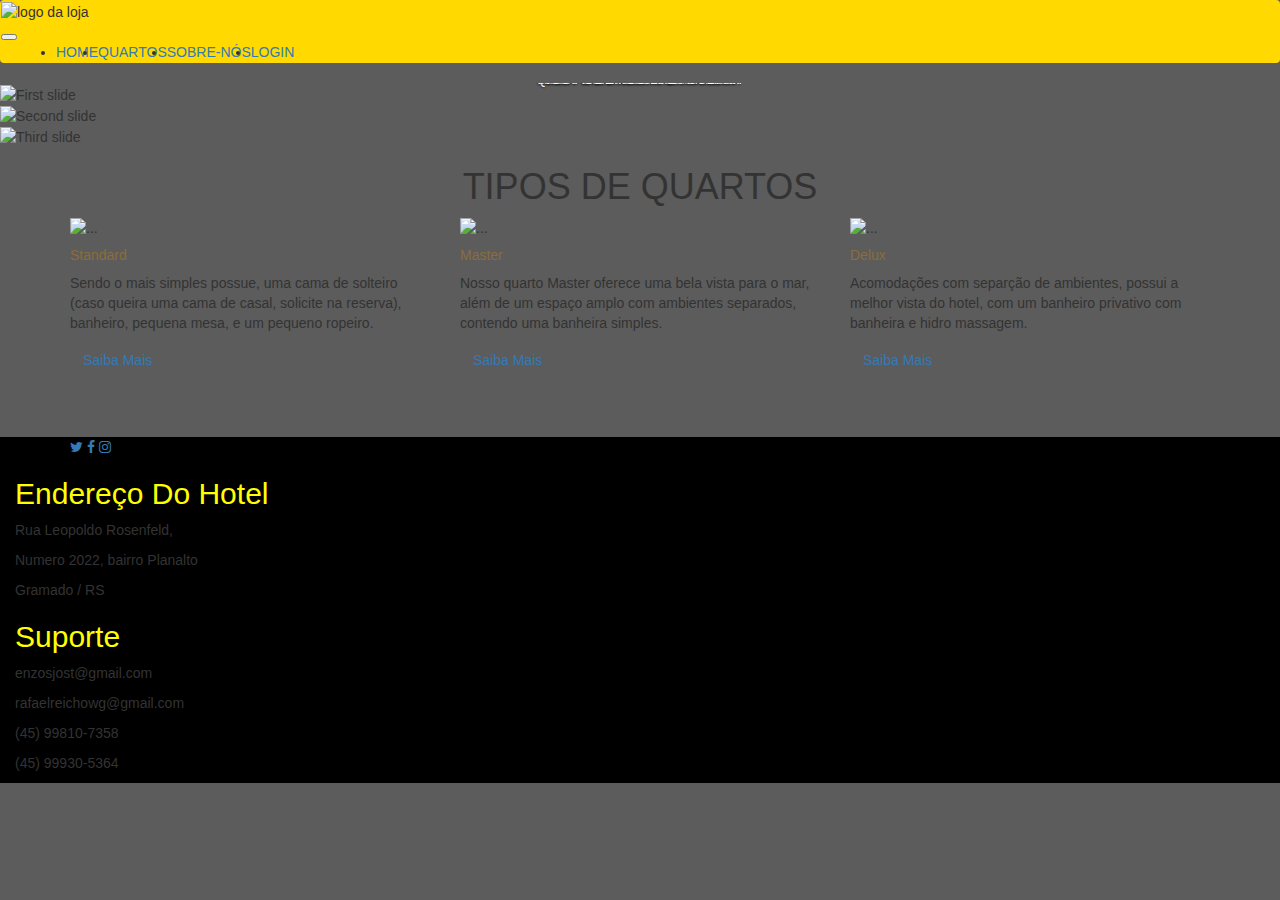
==== index.html @ 6cdece68 "Rename index.php to index.html" ====
<!DOCTYPE html>
<html lang="pt-br">
  <head>
    <!-- Required meta tags -->
    <meta charset="utf-8">
    <meta name="viewport" content="width=device-width, initial-scale=1, shrink-to-fit=no">

    <!-- Bootstrap CSS -->
    <link rel="stylesheet" href="https://cdn.jsdelivr.net/npm/bootstrap@4.1.3/dist/css/bootstrap.min.css" integrity="sha384-MCw98/SFnGE8fJT3GXwEOngsV7Zt27NXFoaoApmYm81iuXoPkFOJwJ8ERdknLPMO" crossorigin="anonymous">
    <link rel="stylesheet" href="http://cdnjs.cloudflare.com/ajax/libs/font-awesome/4.6.3/css/font-awesome.min.css">
    <link rel="stylesheet" href="http://maxcdn.bootstrapcdn.com/bootstrap/3.3.7/css/bootstrap.min.css">
    <link rel="stylesheet" href="assets/css/Footer-with-logo.css">
    <!-- CSS -->
    <link rel="stylesheet" href="index.css">

    <title>Noff HOTEL</title>

  </head>
  <body>
    <header>
        <nav class="navbar navbar-expand-lg navbar-light bg-gradient">
            <div>
              <img class="#" src="logo.png" alt="logo da loja" width="110px, 50px">
            </div>
            <button class="navbar-toggler" type="button" data-toggle="collapse" data-target="#navbarNavDropdown" aria-controls="navbarNavDropdown" aria-expanded="false" aria-label="Toggle navigation">
              <span class="navbar-toggler-icon"></span>
            </button>
            <div class="collapse navbar-collapse" id="navbarNavDropdown">
              <ul class="navbar-nav">
                <li class="nav-item">
                    <a class="nav-link" href="index.html">HOME</a>
                  </li>

                <li class="nav-item">
                  <a class="nav-link" href="quartos.html">QUARTOS <span class="sr-only">(current)</span></a>
                </li>
                <li class="nav-item">
                  <a class="nav-link" href="sobreNos.html">SOBRE-NÓS</a>
                </li>
                
                <li class="nav-item dropdown">
                  <a class="nav-link dropdown-toggle" href="#" id="navbarDropdownMenuLink" role="button" data-toggle="dropdown" aria-haspopup="true" aria-expanded="false" >
                    LOGIN
                  </a>
                  <div class="dropdown-menu" style="background-color: black;" aria-labelledby="navbarDropdownMenuLink">
                    <a class ="dropdown-item" style="color:rgb(255, 217, 0); background-color: black;" href="entrar.html">Entrar</a>
                    <a class="dropdown-item"  style="color:rgb(255, 217, 0); background-color: black;" href="cadastre-se.html">Cadastrar-se</a>
                  </div>
                </li>
              </ul>
            </div>
          </nav>
    </header>

    <section>
        <div id="carouselExampleFade" class="carousel slide carousel-fade" data-ride="carousel">
            <div class="carousel-inner">
              <div class="carousel-item active">
                <img src="https://source.unsplash.com/1400x600/?bathrooms" alt="First slide">
                <div class="carousel-caption d-none d-md-block">
                <h5>QUER CONHECER GRAMADO?</h5>
              </div>
            </div>
    
              <div class="carousel-item">
                <img src="https://source.unsplash.com/1400x600/?homes" alt="Second slide">
                <div class="carousel-caption d-none d-md-block">
                <h5>COM VALORES ACESSÍVEIS?</h5>
                </div>
              </div>
              <div class="carousel-item">
                <img src="https://source.unsplash.com/1400x600/?apartments" alt="Third slide">
                <div class="carousel-caption d-none d-md-block">
                <h5>NÓS PODEMOS LHE AJUDAR!</h5>
                </div>
              </div>
            </div>
        </div>    
    </section>
    <section>
        <div class="container mb-3">
            <div class="row">
                <div class="col-sm-12 text- text-center my-5">
                    <h1>TIPOS DE QUARTOS</h1>
                </div>
            </div>
            <div class="row">
                <div class="col-sm-4">
                    <div class="card border-warning">
                        <img src="https://source.unsplash.com/300x200/?homes" class="card-img-top" alt="...">
                        <div class="card-body">
                          <h5 class="card-title text-warning">Standard</h5>
                          <p class="card-text">Sendo o mais simples possue, uma cama de solteiro (caso queira uma cama de casal, solicite na reserva), banheiro, pequena mesa, e um pequeno ropeiro.</p>
                          <a href="#" class="btn btn-outline-warning">Saiba Mais</a>
                        </div>
                      </div>
                </div>
                <div class="col-sm-4">
                    <div class="card border-warning">
                        <img src="https://source.unsplash.com/300x200/?homes" class="card-img-top" alt="...">
                        <div class="card-body">
                          <h5 class="card-title text-warning">Master</h5>
                          <p class="card-text">Nosso quarto Master oferece uma bela vista para o mar, além de um espaço amplo com ambientes separados, contendo uma banheira simples.</p>
                          <a href="#" class="btn btn-outline-warning">Saiba Mais</a>
                        </div>
                      </div>
                </div>
                <div class="col-sm-4">
                    <div class="card border-warning">
                        <img src="https://source.unsplash.com/300x200/?homes" class="card-img-top" alt="...">
                        <div class="card-body">
                          <h5 class="card-title text-warning">Delux</h5>
                          <p class="card-text">Acomodações com separção de ambientes, possui a melhor vista do hotel, com um banheiro privativo com banheira e hidro massagem.</p>
                          <a href="#" class="btn btn-outline-warning">Saiba Mais</a>
                        </div>
                      </div>
                </div>
            </div>
        </div>
    </section>
<br><br><br>
    <footer>
      <div class="container-fluid text-white" style="background-color:black;">
            <div class="row" id="rodape">
           <div class="container">
                <div class="social-icons">
                    <a href="https://programadorviking.com.br/" class="twitter"><i class="fa fa-twitter"></i></a>
                    <a href="https://programadorviking.com.br/" class="facebook"><i class="fa fa-facebook"></i></a>
                    <a href="https://programadorviking.com.br/" class="instagram"><i class="fa fa-instagram"></i></a>
                </div>
            </div>
        </div>
              <div class="col-4 p-3" >
                <h2>Endereço Do Hotel</h2>
                <p>Rua Leopoldo Rosenfeld,</p> 
                <p>Numero 2022, bairro Planalto</p>
                <p>Gramado / RS </p>
      
              </div>
              <div class="col-4 p-3" >
                <h2>Suporte</h2>
                <p>enzosjost@gmail.com</p>
                <p>rafaelreichowg@gmail.com</p>
                <p>(45) 99810-7358 </p>
                <p>(45) 99930-5364 </p>
              </div>
            </div>
          </div>
    </footer>
    <!--Optional JavaScript -->
    <!-- jQuery first, then Popper.js, then Bootstrap JS -->
    <script src="https://code.jquery.com/jquery-3.3.1.slim.min.js" integrity="sha384-q8i/X+965DzO0rT7abK41JStQIAqVgRVzpbzo5smXKp4YfRvH+8abtTE1Pi6jizo" crossorigin="anonymous"></script>
    <script src="https://cdn.jsdelivr.net/npm/popper.js@1.14.3/dist/umd/popper.min.js" integrity="sha384-ZMP7rVo3mIykV+2+9J3UJ46jBk0WLaUAdn689aCwoqbBJiSnjAK/l8WvCWPIPm49" crossorigin="anonymous"></script>
    <script src="https://cdn.jsdelivr.net/npm/bootstrap@4.1.3/dist/js/bootstrap.min.js" integrity="sha384-ChfqqxuZUCnJSK3+MXmPNIyE6ZbWh2IMqE241rYiqJxyMiZ6OW/JmZQ5stwEULTy" crossorigin="anonymous"></script>
    
</html>
---- index.css ----
.bg-gradient {
    background: rgb(255, 217, 0);
  }

  body{
background-color: rgb(92, 92, 92);
}
  .dropdown-menu{
    color:yellow;
  }

  h2{
    color: yellow;
  }
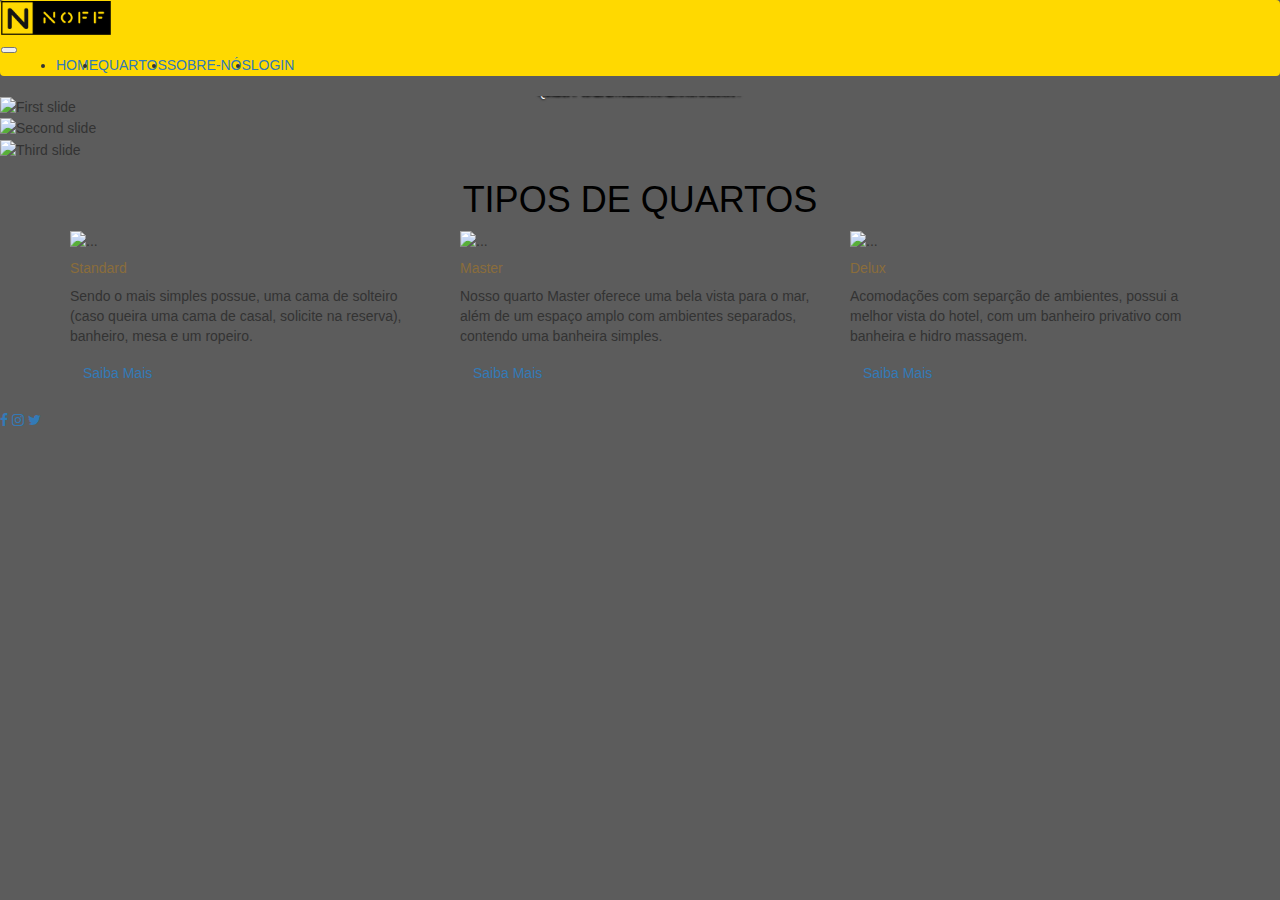
==== commit bbc779ef: "Add files via upload" ====
--- a/index.html
+++ b/index.html
@@ -9,9 +9,13 @@
     <link rel="stylesheet" href="https://cdn.jsdelivr.net/npm/bootstrap@4.1.3/dist/css/bootstrap.min.css" integrity="sha384-MCw98/SFnGE8fJT3GXwEOngsV7Zt27NXFoaoApmYm81iuXoPkFOJwJ8ERdknLPMO" crossorigin="anonymous">
     <link rel="stylesheet" href="http://cdnjs.cloudflare.com/ajax/libs/font-awesome/4.6.3/css/font-awesome.min.css">
     <link rel="stylesheet" href="http://maxcdn.bootstrapcdn.com/bootstrap/3.3.7/css/bootstrap.min.css">
+    <link rel="stylesheet" href="http://maxcdn.bootstrapcdn.com/bootstrap/3.3.7/css/bootstrap.min.css">
+    <link rel="stylesheet" href="http://cdnjs.cloudflare.com/ajax/libs/font-awesome/4.6.3/css/font-awesome.min.css">
+    <link rel="stylesheet" href="assets/css/Footer-white.css">
     <link rel="stylesheet" href="assets/css/Footer-with-logo.css">
     <!-- CSS -->
     <link rel="stylesheet" href="index.css">
+    <link rel="stylesheet" href="rodape.css">
 
     <title>Noff HOTEL</title>
 
@@ -56,20 +60,20 @@
         <div id="carouselExampleFade" class="carousel slide carousel-fade" data-ride="carousel">
             <div class="carousel-inner">
               <div class="carousel-item active">
-                <img src="https://source.unsplash.com/1400x600/?bathrooms" alt="First slide">
+                <img src="https://source.unsplash.com/1920x1080/?bathrooms" alt="First slide">
                 <div class="carousel-caption d-none d-md-block">
                 <h5>QUER CONHECER GRAMADO?</h5>
               </div>
             </div>
     
               <div class="carousel-item">
-                <img src="https://source.unsplash.com/1400x600/?homes" alt="Second slide">
+                <img src="https://source.unsplash.com/1920x1080/?homes" alt="Second slide">
                 <div class="carousel-caption d-none d-md-block">
                 <h5>COM VALORES ACESSÍVEIS?</h5>
                 </div>
               </div>
               <div class="carousel-item">
-                <img src="https://source.unsplash.com/1400x600/?apartments" alt="Third slide">
+                <img src="https://source.unsplash.com/1920x1080/?apartments" alt="Third slide">
                 <div class="carousel-caption d-none d-md-block">
                 <h5>NÓS PODEMOS LHE AJUDAR!</h5>
                 </div>
@@ -80,7 +84,7 @@
     <section>
         <div class="container mb-3">
             <div class="row">
-                <div class="col-sm-12 text- text-center my-5">
+                <div class="col-sm-12  text- text-center my-5">
                     <h1>TIPOS DE QUARTOS</h1>
                 </div>
             </div>
@@ -90,7 +94,7 @@
                         <img src="https://source.unsplash.com/300x200/?homes" class="card-img-top" alt="...">
                         <div class="card-body">
                           <h5 class="card-title text-warning">Standard</h5>
-                          <p class="card-text">Sendo o mais simples possue, uma cama de solteiro (caso queira uma cama de casal, solicite na reserva), banheiro, pequena mesa, e um pequeno ropeiro.</p>
+                          <p class="card-text">Sendo o mais simples possue, uma cama de solteiro (caso queira uma cama de casal, solicite na reserva), banheiro, mesa e um ropeiro.</p>
                           <a href="#" class="btn btn-outline-warning">Saiba Mais</a>
                         </div>
                       </div>
@@ -118,39 +122,20 @@
             </div>
         </div>
     </section>
-<br><br><br>
-    <footer>
-      <div class="container-fluid text-white" style="background-color:black;">
-            <div class="row" id="rodape">
-           <div class="container">
-                <div class="social-icons">
-                    <a href="https://programadorviking.com.br/" class="twitter"><i class="fa fa-twitter"></i></a>
-                    <a href="https://programadorviking.com.br/" class="facebook"><i class="fa fa-facebook"></i></a>
-                    <a href="https://programadorviking.com.br/" class="instagram"><i class="fa fa-instagram"></i></a>
-                </div>
-            </div>
-        </div>
-              <div class="col-4 p-3" >
-                <h2>Endereço Do Hotel</h2>
-                <p>Rua Leopoldo Rosenfeld,</p> 
-                <p>Numero 2022, bairro Planalto</p>
-                <p>Gramado / RS </p>
-      
-              </div>
-              <div class="col-4 p-3" >
-                <h2>Suporte</h2>
-                <p>enzosjost@gmail.com</p>
-                <p>rafaelreichowg@gmail.com</p>
-                <p>(45) 99810-7358 </p>
-                <p>(45) 99930-5364 </p>
-              </div>
-            </div>
-          </div>
-    </footer>
-    <!--Optional JavaScript -->
+<br>
+
+<footer id="footer">
+    <div class="footer-social">
+        <a href="https://programadorviking.com.br/" class="social-icons"><i class="fa fa-facebook"></i></a>
+        <a href="https://programadorviking.com.br/" class="social-icons"><i class="fa fa-instagram"></i></a>
+        <a href="https://programadorviking.com.br/" class="social-icons"><i class="fa fa-twitter"></i></a>
+    </div>
+</footer>
+<script src="http://maxcdn.bootstrapcdn.com/bootstrap/3.3.7/js/bootstrap.min.js"></script>
+<!--Optional JavaScript -->
     <!-- jQuery first, then Popper.js, then Bootstrap JS -->
     <script src="https://code.jquery.com/jquery-3.3.1.slim.min.js" integrity="sha384-q8i/X+965DzO0rT7abK41JStQIAqVgRVzpbzo5smXKp4YfRvH+8abtTE1Pi6jizo" crossorigin="anonymous"></script>
     <script src="https://cdn.jsdelivr.net/npm/popper.js@1.14.3/dist/umd/popper.min.js" integrity="sha384-ZMP7rVo3mIykV+2+9J3UJ46jBk0WLaUAdn689aCwoqbBJiSnjAK/l8WvCWPIPm49" crossorigin="anonymous"></script>
     <script src="https://cdn.jsdelivr.net/npm/bootstrap@4.1.3/dist/js/bootstrap.min.js" integrity="sha384-ChfqqxuZUCnJSK3+MXmPNIyE6ZbWh2IMqE241rYiqJxyMiZ6OW/JmZQ5stwEULTy" crossorigin="anonymous"></script>
-    
-</html>
+
+</html>--- a/index.css
+++ b/index.css
@@ -11,4 +11,8 @@
 
   h2{
     color: yellow;
+  }
+
+  h1 {
+    color: black;
   }--- a/rodape.css
+++ b/rodape.css
@@ -0,0 +1,4 @@
+.redesocial{
+    width: 200%;
+    size: 500px;
+}